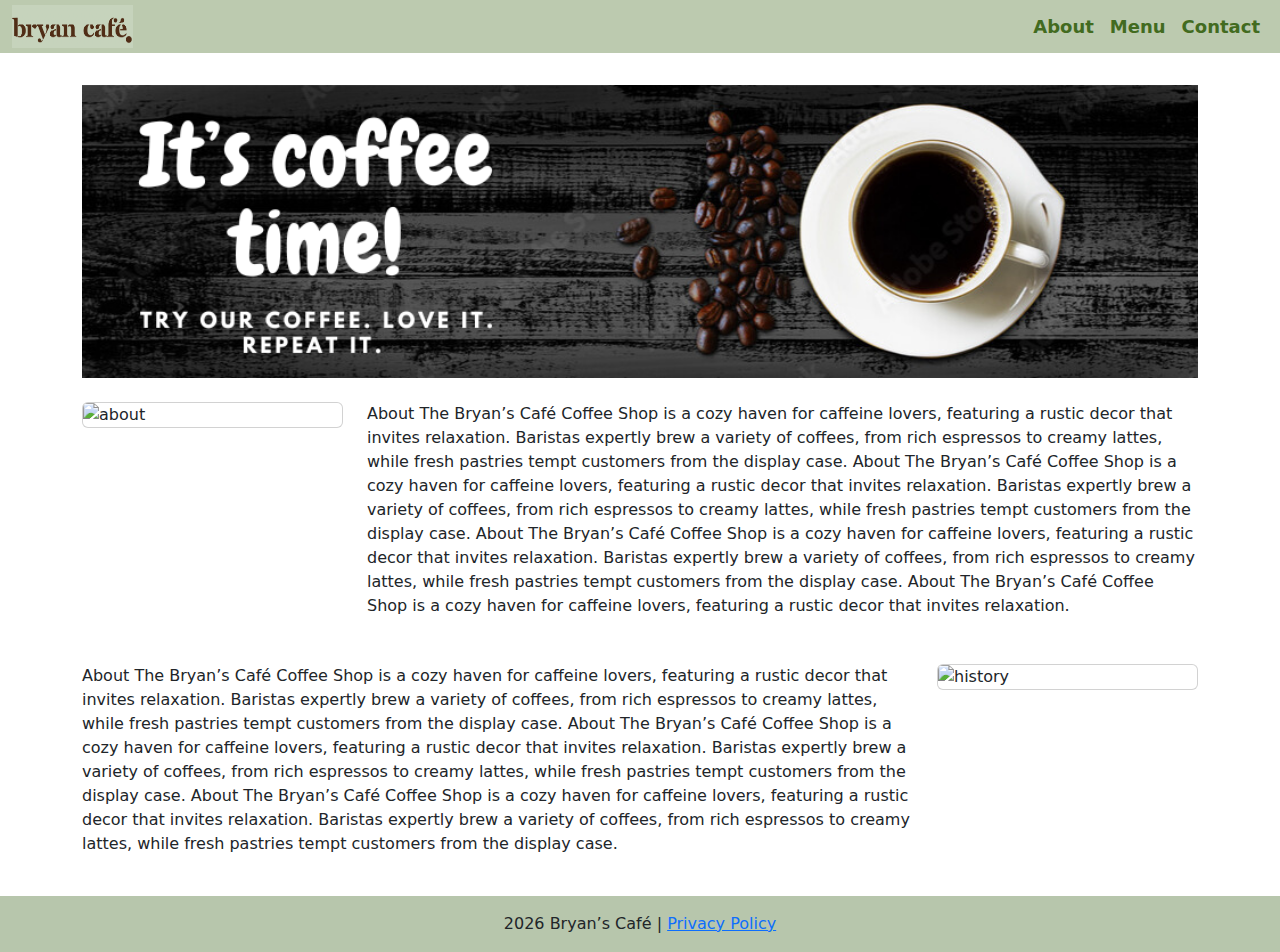
==== index.html @ 1a7187da "commit inital" ====
<!DOCTYPE html>
<html lang="en">

<head>
  <meta charset="UTF-8">
  <meta name="viewport" content="width=device-width, initial-scale=1.0">

  <title>About</title>

  <link rel="stylesheet" href="style.css">

  <!-- Latest compiled and minified CSS -->
  <link href="https://cdn.jsdelivr.net/npm/bootstrap@5.3.3/dist/css/bootstrap.min.css" rel="stylesheet">
  <!-- Latest compiled JavaScript -->
  <script src="https://cdn.jsdelivr.net/npm/bootstrap@5.3.3/dist/js/bootstrap.bundle.min.js"></script>
</head>

<body>

  <nav class="navbar navbar-expand-sm " style="padding-top: 0%;">

    <div class="container-fluid " style="background-color: #436b1f5b;  ">
      <a class="navbar-brand" href="index.html">
        <img src="Images/Logo Bryan’s Café.png" alt="Logo" style="width:121px;height:43px">
      </a>

      <ul class="navbar-nav ">
        <li class="nav-item ">
          <a class="nav-link active ;" href="index.html"
            style="color: #426B1F; font-size: large; font-weight: bold;  ">About</a>
        </li>
        <li class="nav-item ">
          <a class="nav-link" href="menu.html" style="color: #426B1F; font-size: large; font-weight: bold;">Menu</a>
        </li>
        <li class="nav-item ">
          <a class="nav-link" href="contact.html"
            style="color: #426B1F; font-size: large; font-weight: bold;">Contact</a>
        </li>
      </ul>
    </div>
  </nav>

  <div class="container my-4">
    <img src="Images/Banner.png" alt="banner" class="mx-auto d-block; img-fluid mx-auto d-block my-4"
      style="width: 100%;">
  </div>

  <div>
    <div class="container my-4">

      <div class="row">
        <div class="col-md-3">
          <div class="card">
            <img src="images/about.jfif" class="card-img-top" alt="about">
          </div>
        </div>

        <div class="col-md-9">
          <div class="card" style="border: 0;">
            <p>About The Bryan’s Café Coffee Shop is a cozy haven for caffeine lovers, featuring a rustic decor that
              invites relaxation. Baristas expertly brew a variety of coffees, from rich espressos to creamy lattes,
              while fresh pastries tempt customers from the display case.
              About The Bryan’s Café Coffee Shop is a cozy haven for caffeine lovers, featuring a rustic decor that
              invites relaxation. Baristas expertly brew a variety of coffees, from rich espressos to creamy lattes,
              while fresh pastries tempt customers from the display case.
              About The Bryan’s Café Coffee Shop is a cozy haven for caffeine lovers, featuring a rustic decor that
              invites relaxation. Baristas expertly brew a variety of coffees, from rich espressos to creamy lattes,
              while fresh pastries tempt customers from the display case.
              About The Bryan’s Café Coffee Shop is a cozy haven for caffeine lovers, featuring a rustic decor that
              invites relaxation.
            </p>
          </div>

        </div>
      </div>

      <div class="row" style="padding-top: 30px;">

        <div class="col-md-9">
          <div class="card" style="border: 0;">
            <p>About The Bryan’s Café Coffee Shop is a cozy haven for caffeine lovers, featuring a rustic decor that
              invites relaxation. Baristas expertly brew a variety of coffees, from rich espressos to creamy lattes,
              while fresh pastries tempt customers from the display case.
              About The Bryan’s Café Coffee Shop is a cozy haven for caffeine lovers, featuring a rustic decor that
              invites relaxation. Baristas expertly brew a variety of coffees, from rich espressos to creamy lattes,
              while fresh pastries tempt customers from the display case.
              About The Bryan’s Café Coffee Shop is a cozy haven for caffeine lovers, featuring a rustic decor that
              invites relaxation. Baristas expertly brew a variety of coffees, from rich espressos to creamy lattes,
              while fresh pastries tempt customers from the display case.

            </p>
          </div>

        </div>

        <div class="col-md-3">
          <div class="card">
            <img src="images/History.png" class="card-img-top" alt="history">
          </div>
        </div>
      </div>
    </div>

  </div>
  </div>

  <footer class="bg-light text-center text-lg-start">
    <div class="text-center p-3" style="background-color: #436b1f5b; "><span id="current-year"></span> Bryan’s Café
      | <a href="privacypolicy.html" target="_blank">Privacy Policy</a>
    </div>

    <script>
      document.getElementById("current-year").textContent = new Date().getFullYear();
    </script>
  </footer>

  <script src="https://code.jquery.com/jquery-3.5.1.slim.min.js"></script>
  <script src="https://cdn.jsdelivr.net/npm/@popperjs/core@2.11.6/dist/umd/popper.min.js"></script>
  <script src="https://stackpath.bootstrapcdn.com/bootstrap/4.5.2/js/bootstrap.min.js"></script>

</body>

</html>
---- style.css ----
@media (max-width: 576px) {
    .custom-class {
      font-size: 14px;
    }
  }
  
  @media (min-width: 768px) {
    .custom-class {
      font-size: 18px;
    }
  }
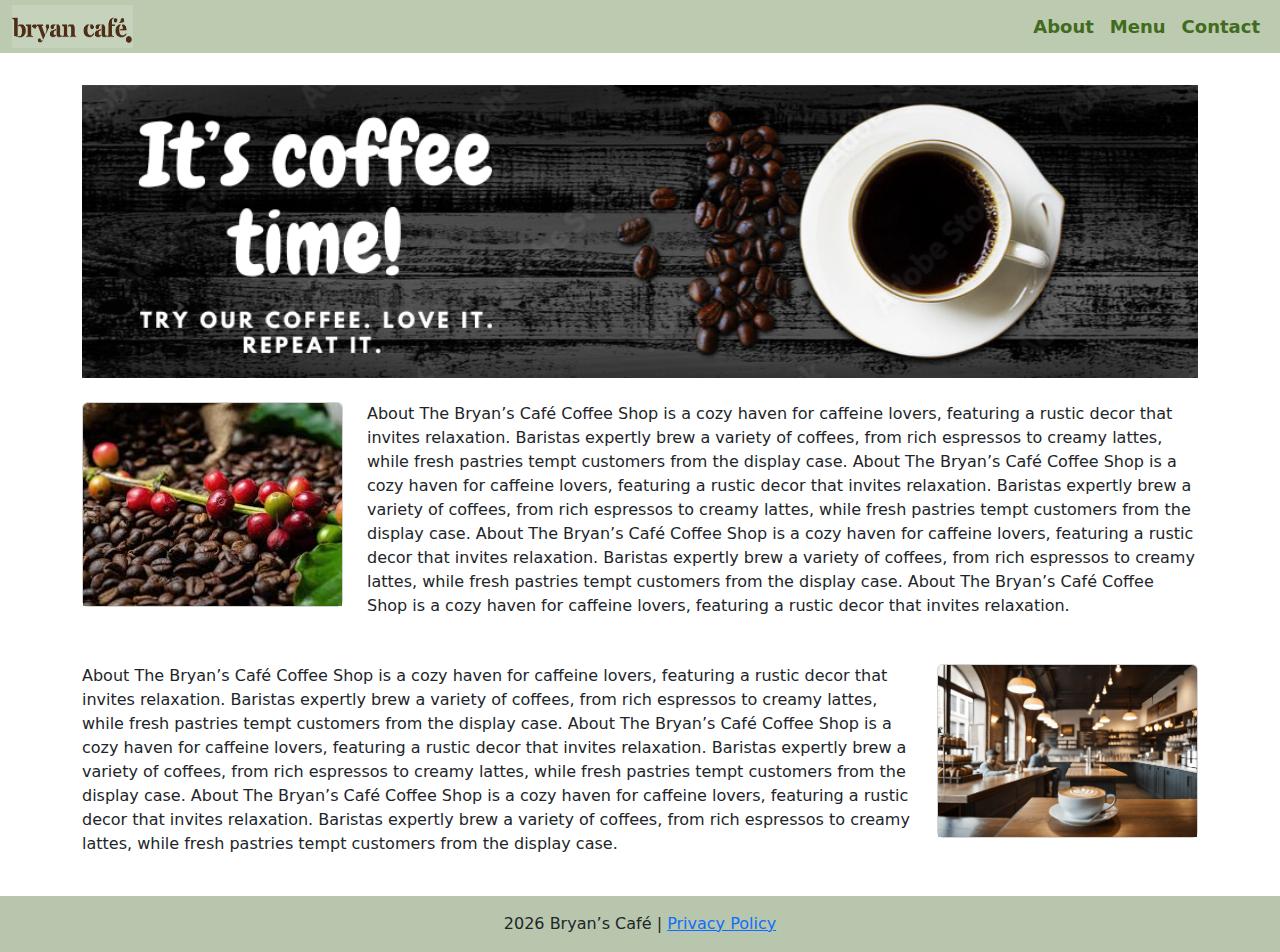
==== commit 53476c14: "adjusted images" ====
--- a/index.html
+++ b/index.html
@@ -51,7 +51,7 @@
       <div class="row">
         <div class="col-md-3">
           <div class="card">
-            <img src="images/about.jfif" class="card-img-top" alt="about">
+            <img src="Images/about.jfif" class="card-img-top" alt="about">
           </div>
         </div>
 
@@ -95,7 +95,7 @@
 
         <div class="col-md-3">
           <div class="card">
-            <img src="images/History.png" class="card-img-top" alt="history">
+            <img src="Images/History.png" class="card-img-top" alt="history">
           </div>
         </div>
       </div>
